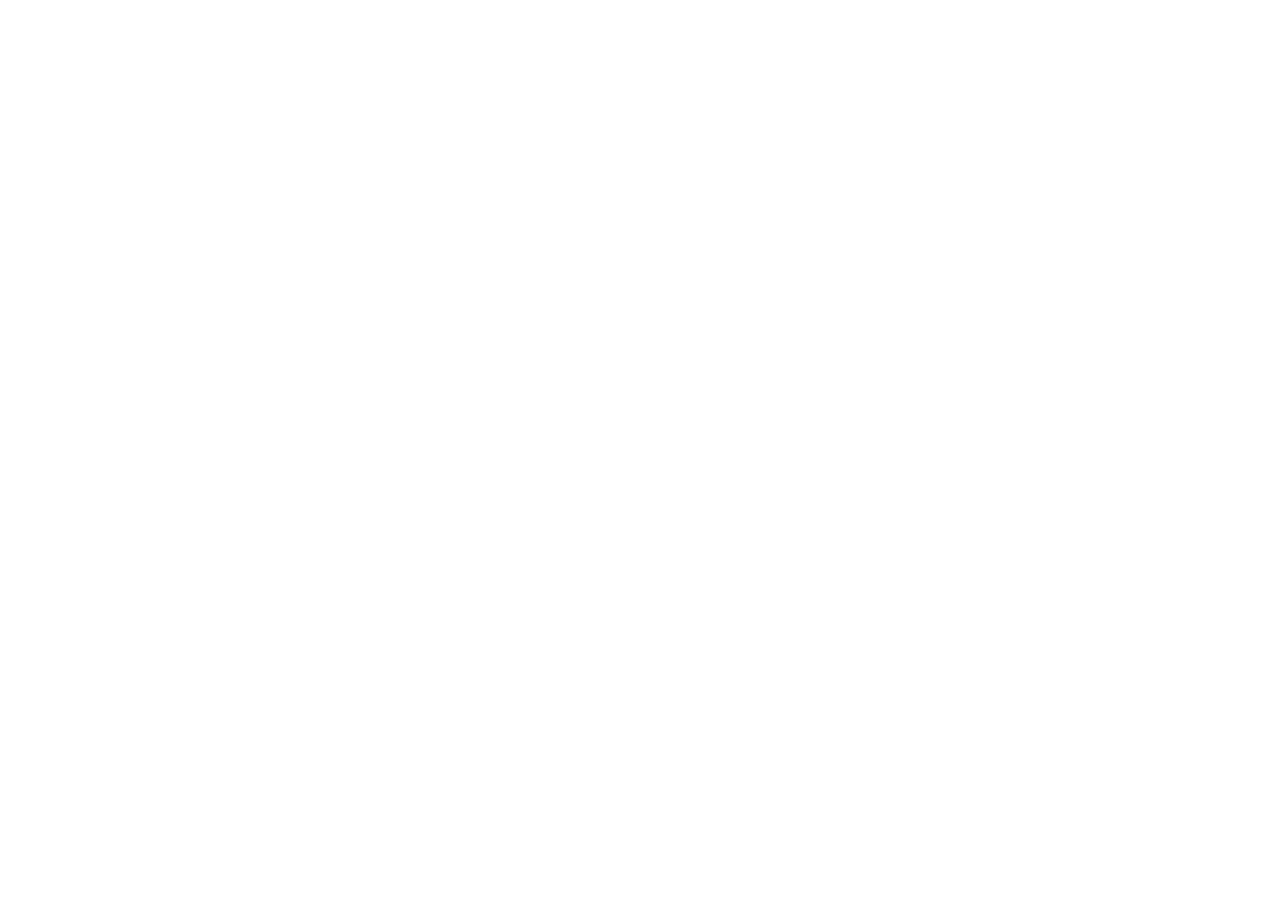
==== index.html @ ae95ba3b "arraylar" ====
<!DOCTYPE html>
<html lang="en">
<head>
    <meta charset="UTF-8">
    <meta name="viewport" content="width=device-width, initial-scale=1.0">
    <title>Document</title>
</head>
<body>
    <script src="/app.js"></script>
</body>
</html>
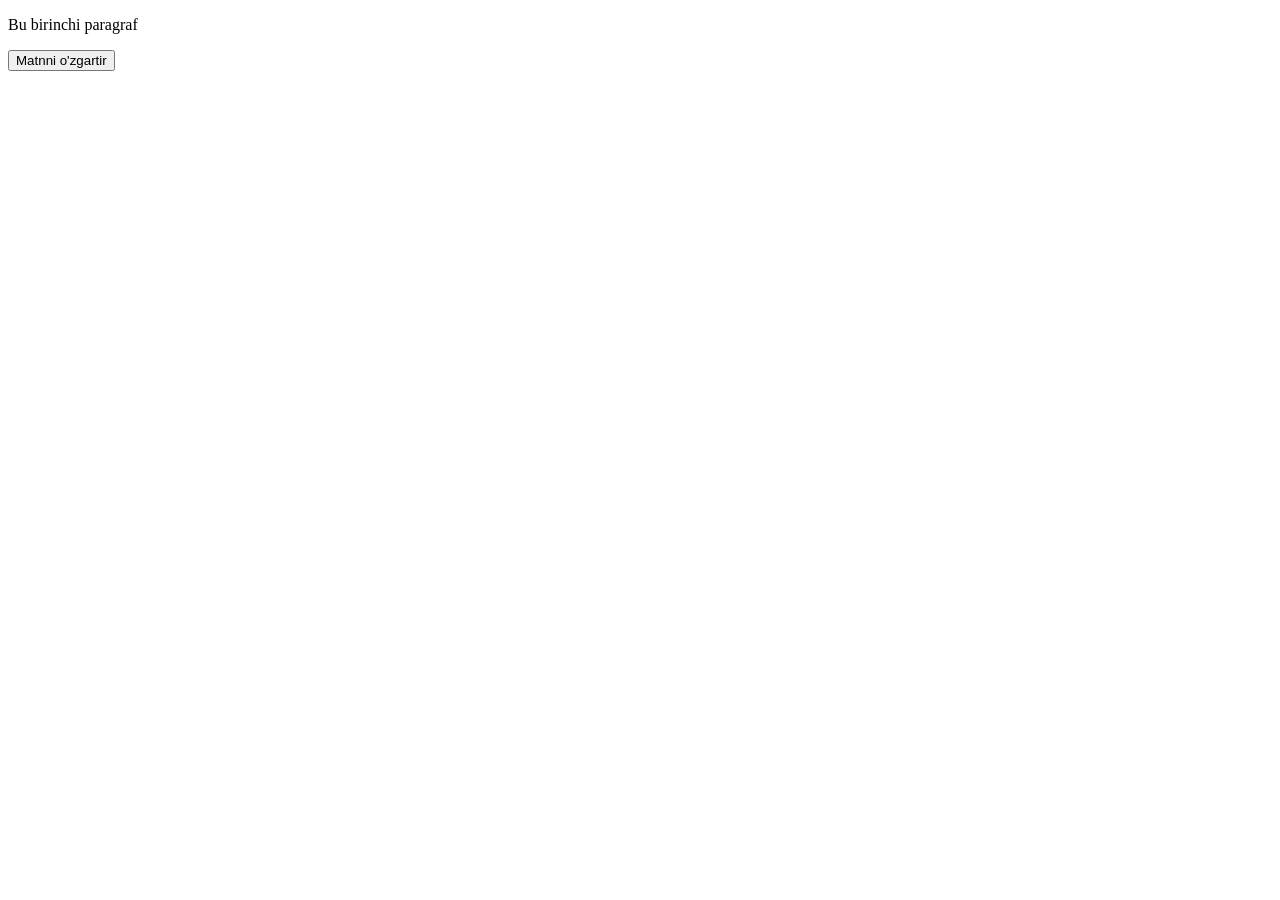
==== commit e1d41412: "yangiiiiiii" ====
--- a/index.html
+++ b/index.html
@@ -6,6 +6,13 @@
     <title>Document</title>
 </head>
 <body>
+    <!-- <p>Bu birinchi paragraf</p>
+    <div id="buaydi">Bu ID bilan tanlangan div</div>
+    <div class="buclass">This is a div with the class </div> -->
+    
+    <p>Bu birinchi paragraf</p>
+    <button>Matnni o'zgartir</button>
+    
     <script src="/app.js"></script>
 </body>
 </html>
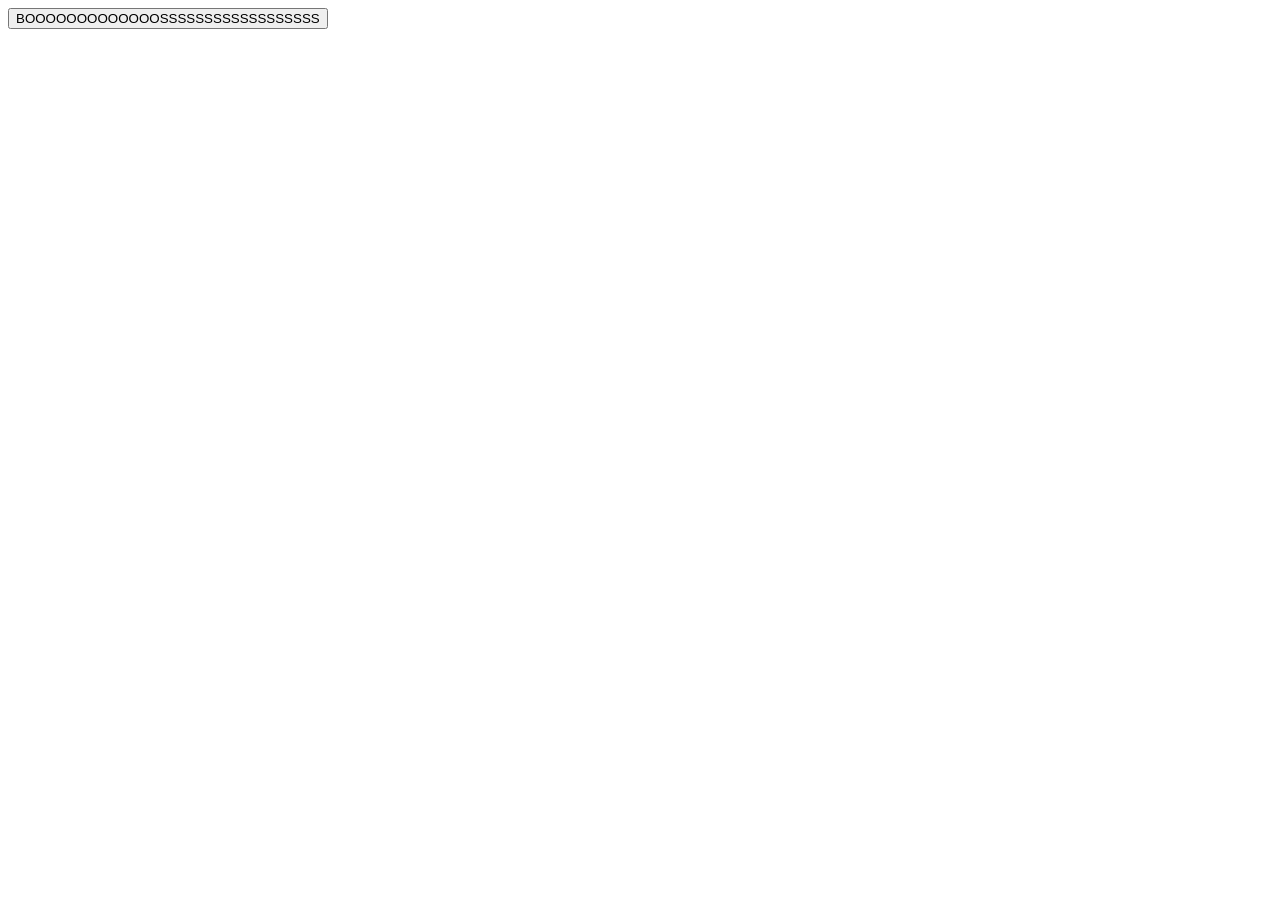
==== commit 60d1f39a: "yana yangi" ====
--- a/index.html
+++ b/index.html
@@ -4,15 +4,18 @@
     <meta charset="UTF-8">
     <meta name="viewport" content="width=device-width, initial-scale=1.0">
     <title>Document</title>
+    <!-- <link rel="stylesheet" href="style.css"> -->
 </head>
 <body>
     <!-- <p>Bu birinchi paragraf</p>
     <div id="buaydi">Bu ID bilan tanlangan div</div>
     <div class="buclass">This is a div with the class </div> -->
     
-    <p>Bu birinchi paragraf</p>
-    <button>Matnni o'zgartir</button>
+    <!-- <h1 class="matn">Bu birinchi paragraf</h1> -->
+    <button class="btn">BOOOOOOOOOOOOOSSSSSSSSSSSSSSSSSS</button>
+    <ul id="bosdim"></ul>
     
+
     <script src="/app.js"></script>
 </body>
 </html>
--- a/style.css
+++ b/style.css
@@ -0,0 +1,30 @@
+    /* style.css
+body { font-family: sans-serif; background-color: #f0f2f5; }
+.post-card { 
+    background: white; padding: 15px; margin: 10px 0; 
+    border-radius: 8px; box-shadow: 0 2px 4px rgba(0,0,0,0.1); 
+}
+.delete-btn { color: red; cursor: pointer; float: right; } */
+
+.matn{
+    background-color: red;
+}
+
+.still{
+    background-color: green;
+    font-size: 16px;
+    font-family: sans-serif;
+    text-decoration: line-through;
+}
+
+.active{
+    border: 5px solid blue;
+}
+
+.card{
+    width: 200px;
+    height: 200px;
+    background-color: yellow;
+    border: 5px solid black;
+    border-radius: 10px;
+}       
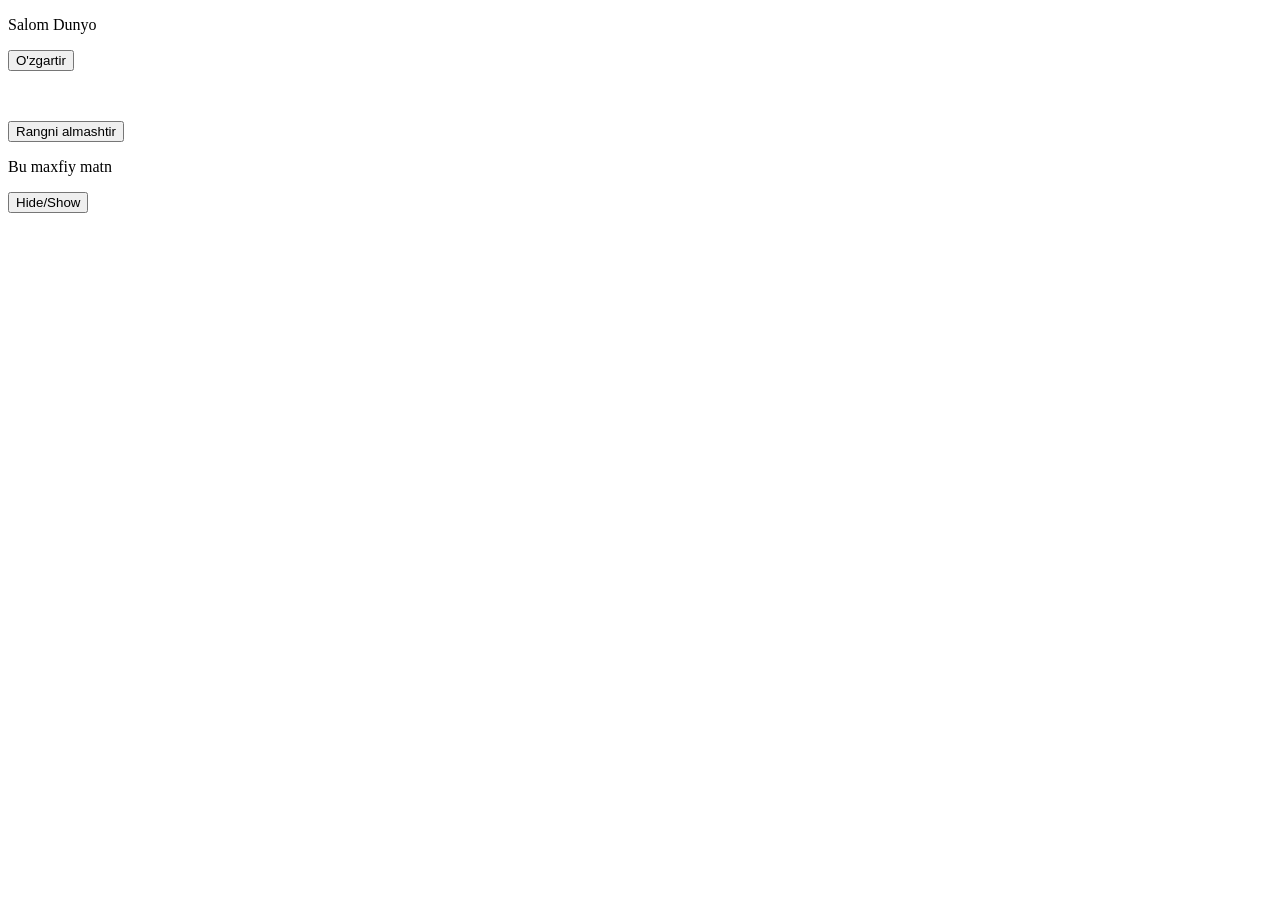
==== commit d9afd74f: "yyyyyyyyyyyyy" ====
--- a/index.html
+++ b/index.html
@@ -4,7 +4,7 @@
     <meta charset="UTF-8">
     <meta name="viewport" content="width=device-width, initial-scale=1.0">
     <title>Document</title>
-    <!-- <link rel="stylesheet" href="style.css"> -->
+    <link rel="stylesheet" href="style.css">
 </head>
 <body>
     <!-- <p>Bu birinchi paragraf</p>
@@ -12,9 +12,18 @@
     <div class="buclass">This is a div with the class </div> -->
     
     <!-- <h1 class="matn">Bu birinchi paragraf</h1> -->
-    <button class="btn">BOOOOOOOOOOOOOSSSSSSSSSSSSSSSSSS</button>
+    <!-- <button class="btn">BOOOOOOOOOOOOOSSSSSSSSSSSSSSSSSS</button>
     <ul id="bosdim"></ul>
-    
+     -->
+
+     <p id="text">Salom Dunyo</p>
+<button id="btn">O'zgartir</button>
+
+<div class="box"></div>
+<button class="btn">Rangni almashtir</button>
+
+<p id="info">Bu maxfiy matn</p>
+<button class="btn">Hide/Show</button>
 
     <script src="/app.js"></script>
 </body>
--- a/style.css
+++ b/style.css
@@ -6,7 +6,7 @@
 }
 .delete-btn { color: red; cursor: pointer; float: right; } */
 
-.matn{
+/* .matn{
     background-color: red;
 }
 
@@ -27,4 +27,24 @@
     background-color: yellow;
     border: 5px solid black;
     border-radius: 10px;
-}       +}        */
+
+
+.box {
+  width: 50px;
+  height: 50px;
+  transition: 0.3s;
+}
+
+
+.yashil-rang {
+  background-color: green;
+}
+
+.qizil-rang {
+  background-color: red;
+}
+
+.box{
+  visibility: hidden;
+}
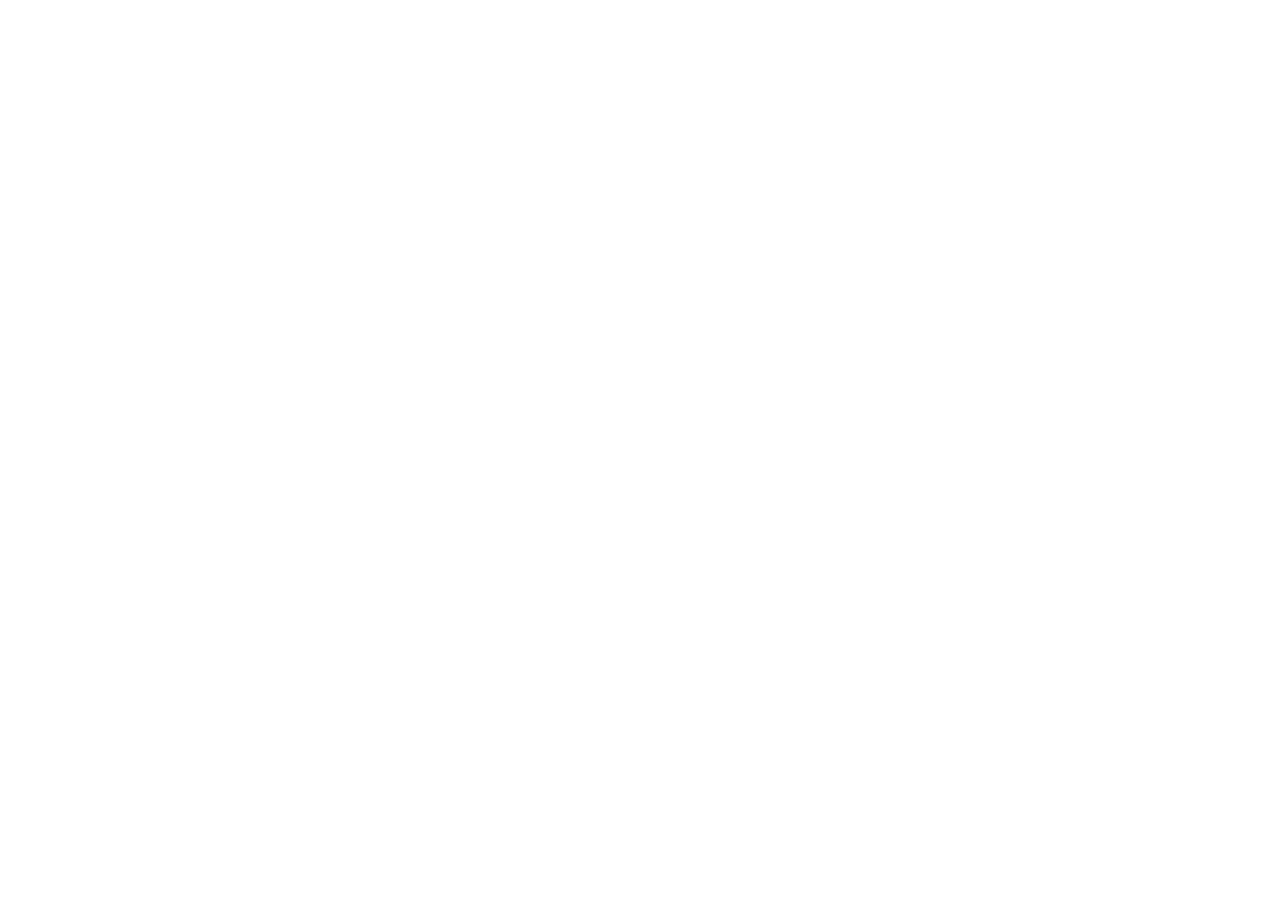
==== commit b98293e8: "ygfdfg" ====
--- a/index.html
+++ b/index.html
@@ -16,15 +16,19 @@
     <ul id="bosdim"></ul>
      -->
 
-     <p id="text">Salom Dunyo</p>
-<button id="btn">O'zgartir</button>
+     <!-- <p id="text">Salom Dunyo</p>
+<button id="btn1">O'zgartir</button>
 
 <div class="box"></div>
-<button class="btn">Rangni almashtir</button>
+<button class="btn2">Rangni almashtir</button>
 
 <p id="info">Bu maxfiy matn</p>
-<button class="btn">Hide/Show</button>
+<button class="btn3">Hide/Show</button> -->
 
+<!-- <button class="btn"></button>
+<ul id="list"> -->
+
+<!-- </ul> -->
     <script src="/app.js"></script>
 </body>
 </html>
--- a/style.css
+++ b/style.css
@@ -29,7 +29,7 @@
     border-radius: 10px;
 }        */
 
-
+/* 
 .box {
   width: 50px;
   height: 50px;
@@ -45,6 +45,6 @@
   background-color: red;
 }
 
-.box{
+.box2{
   visibility: hidden;
-}+} */
